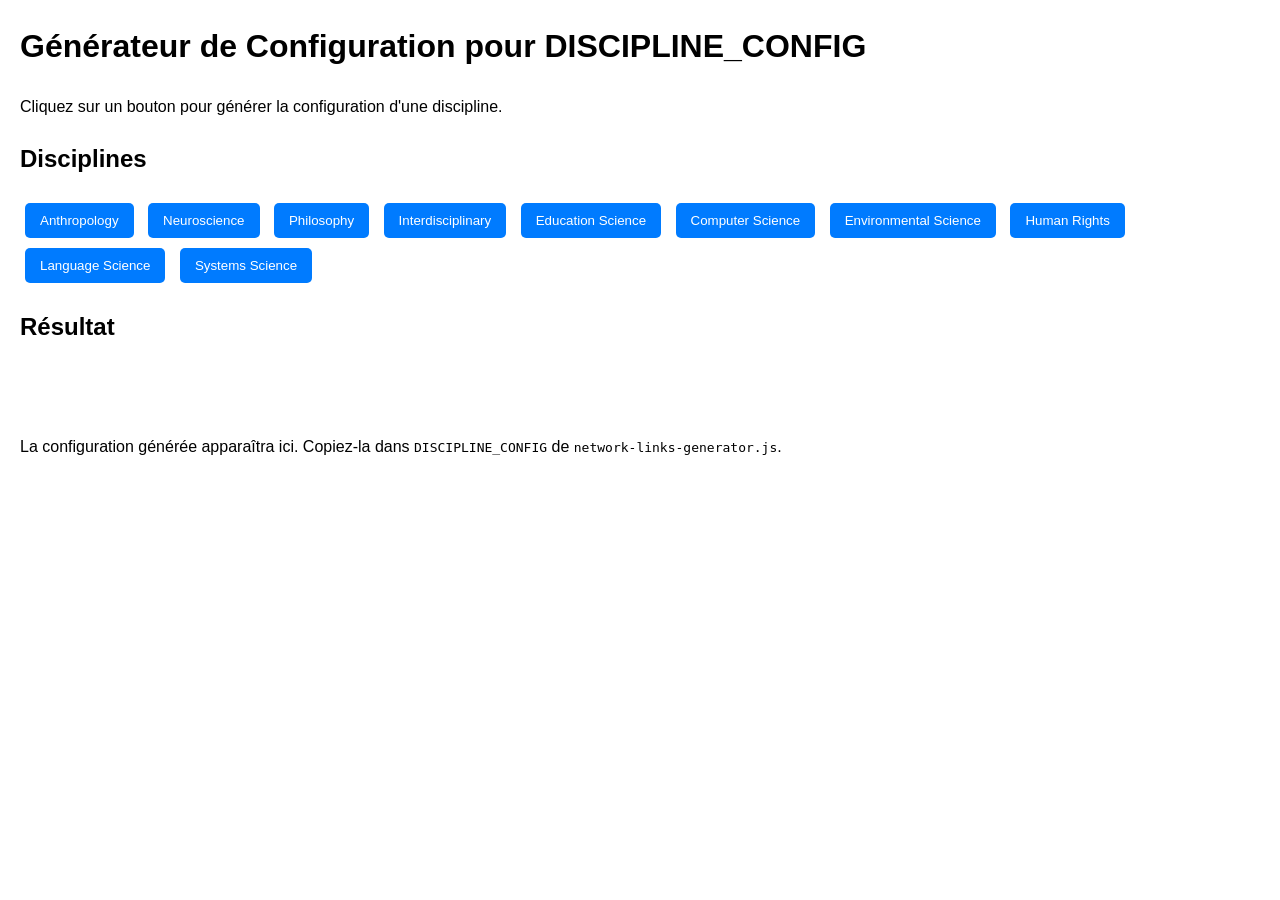
==== assets/generate-config.html @ 25605756 "Add generate-config.html for discipline configuration" ====
<!DOCTYPE html>
<html>
<head>
  <title>Générateur de Configuration pour MLKN.lab</title>
  <style>
    body { font-family: Arial, sans-serif; margin: 20px; line-height: 1.6; }
    pre { background: #f4f4f4; padding: 10px; border-radius: 5px; overflow-x: auto; }
    button { padding: 10px 15px; background: #007bff; color: white; border: none; border-radius: 5px; cursor: pointer; margin: 5px; }
    button:hover { background: #0056b3; }
    #output { margin-top: 20px; white-space: pre-wrap; }
    .discipline-buttons { margin: 20px 0; }
  </style>
</head>
<body>
  <h1>Générateur de Configuration pour DISCIPLINE_CONFIG</h1>
  <p>Cliquez sur un bouton pour générer la configuration d'une discipline.</p>

  <h2>Disciplines</h2>
  <div class="discipline-buttons">
    <!-- Boutons pour chaque discipline -->
    <button onclick="generateConfig('Anthropology', './anthropology-data.js')">Anthropology</button>
    <button onclick="generateConfig('Neuroscience', './neuroscience-data.js')">Neuroscience</button>
    <button onclick="generateConfig('Philosophy', './philosophy-data.js')">Philosophy</button>
    <button onclick="generateConfig('Interdisciplinary', './interdisciplinary-data.js')">Interdisciplinary</button>
    <button onclick="generateConfig('Education Science', './education-science-data.js')">Education Science</button>
    <button onclick="generateConfig('Computer Science', './computer-science-data.js')">Computer Science</button>
    <button onclick="generateConfig('Environmental Science', './environmental-science-data.js')">Environmental Science</button>
    <button onclick="generateConfig('Human Rights', './human-rights-data.js')">Human Rights</button>
    <button onclick="generateConfig('Language Science', './language-science-data.js')">Language Science</button>
    <button onclick="generateConfig('Systems Science', './systems-science-data.js')">Systems Science</button>
  </div>

  <h2>Résultat</h2>
  <div id="output">
    <p>La configuration générée apparaîtra ici. Copiez-la dans <code>DISCIPLINE_CONFIG</code> de <code>network-links-generator.js</code>.</p>
  </div>

  <script>
    // Fonction pour charger un fichier data.js
    function loadScript(url) {
      return new Promise((resolve, reject) => {
        // Supprimer le script s'il existe déjà
        const existingScript = document.querySelector(`script[src="${url}"]`);
        if (existingScript) {
          existingScript.remove();
        }
        const script = document.createElement('script');
        script.src = url;
        script.onload = () => resolve(window.MAP_DATA);
        script.onerror = reject;
        document.head.appendChild(script);
      });
    }

    // Fonction pour générer la configuration d'une discipline
    async function generateConfig(disciplineName, dataUrl) {
      try {
        const outputDiv = document.getElementById('output');
        outputDiv.innerHTML = `<p>Chargement de ${disciplineName}...</p>`;

        // Charger les données
        await loadScript(dataUrl);
        const data = window.MAP_DATA;

        if (!data) {
          throw new Error(`window.MAP_DATA non défini pour ${disciplineName}`);
        }

        // Extraire les clusters
        const clusters = Object.keys(data.clusters || {});

        // Extraire les nœuds par cluster
        const nodesByCluster = {};
        data.nodes.forEach(node => {
          if (!nodesByCluster[node.cluster]) {
            nodesByCluster[node.cluster] = [];
          }
          nodesByCluster[node.cluster].push(node.id);
        });

        // Générer les connexions entre clusters (par défaut, tous les clusters sont connectés)
        const clusterConnections = {};
        clusters.forEach(cluster => {
          clusterConnections[cluster] = clusters.filter(c => c !== cluster);
        });

        // Générer les mots-clés par concept (simplifiés)
        const conceptKeywords = {};
        data.nodes.forEach(node => {
          const keyword = node.id.toLowerCase()
            .replace(/[&]/g, 'and')
            .replace(/[ ]/g, '-');
          conceptKeywords[node.id] = [keyword];
        });

        // Générer la configuration
        const config = {
          clusters: clusters,
          clusterConnections: clusterConnections,
          expertLinks: [], // À compléter manuellement
          conceptKeywords: conceptKeywords
        };

        // Afficher le résultat
        outputDiv.innerHTML = `
          <h3>Configuration pour ${disciplineName}</h3>
          <p>Copiez ce code dans <code>DISCIPLINE_CONFIG</code> de <code>network-links-generator.js</code> :</p>
          <pre>
"${disciplineName}": {
  clusters: ${JSON.stringify(config.clusters, null, 2)},
  clusterConnections: ${JSON.stringify(config.clusterConnections, null, 2)},
  expertLinks: [], // À compléter manuellement
  conceptKeywords: ${JSON.stringify(config.conceptKeywords, null, 2)}
}</pre>
          <p><strong>Prochaine étape</strong> : Ajoutez manuellement les <code>expertLinks</code> et améliorez les <code>conceptKeywords</code>.</p>
        `;

      } catch (error) {
        document.getElementById('output').innerHTML = `
          <p style="color: red;">Erreur pour ${disciplineName} : ${error.message}</p>
          <p>Vérifiez que le fichier <code>${dataUrl}</code> existe et que <code>window.MAP_DATA</code> est bien défini.</p>
        `;
      }
    }
  </script>
</body>
</html>
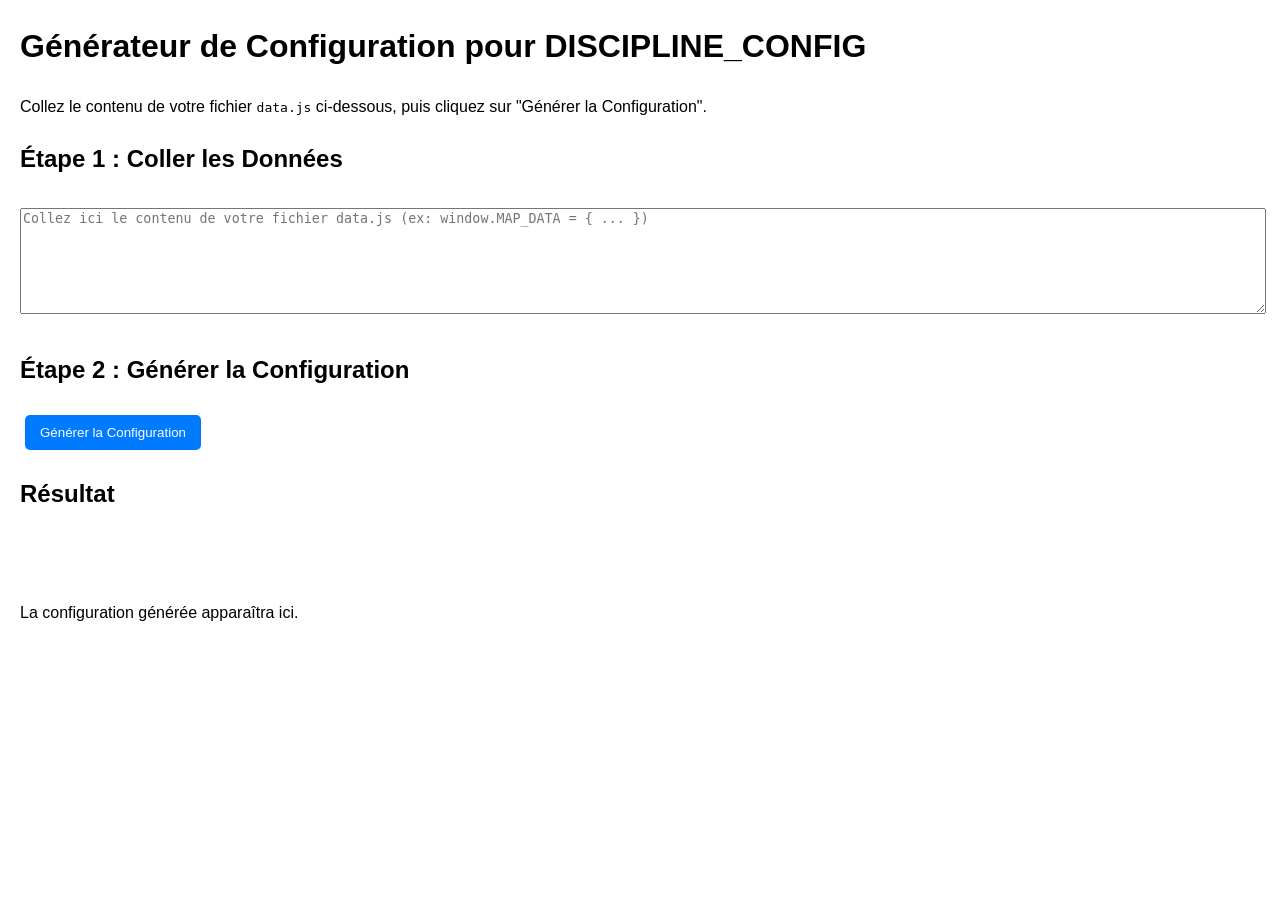
==== commit 63a8201d: "Fix formatting in generate-config.html" ====
--- a/assets/generate-config.html
+++ b/assets/generate-config.html
@@ -9,62 +9,43 @@
     button:hover { background: #0056b3; }
     #output { margin-top: 20px; white-space: pre-wrap; }
     .discipline-buttons { margin: 20px 0; }
+    textarea { width: 100%; height: 100px; margin: 10px 0; }
   </style>
 </head>
 <body>
   <h1>Générateur de Configuration pour DISCIPLINE_CONFIG</h1>
-  <p>Cliquez sur un bouton pour générer la configuration d'une discipline.</p>
+  <p>Collez le contenu de votre fichier <code>data.js</code> ci-dessous, puis cliquez sur "Générer la Configuration".</p>
 
-  <h2>Disciplines</h2>
-  <div class="discipline-buttons">
-    <!-- Boutons pour chaque discipline -->
-    <button onclick="generateConfig('Anthropology', './anthropology-data.js')">Anthropology</button>
-    <button onclick="generateConfig('Neuroscience', './neuroscience-data.js')">Neuroscience</button>
-    <button onclick="generateConfig('Philosophy', './philosophy-data.js')">Philosophy</button>
-    <button onclick="generateConfig('Interdisciplinary', './interdisciplinary-data.js')">Interdisciplinary</button>
-    <button onclick="generateConfig('Education Science', './education-science-data.js')">Education Science</button>
-    <button onclick="generateConfig('Computer Science', './computer-science-data.js')">Computer Science</button>
-    <button onclick="generateConfig('Environmental Science', './environmental-science-data.js')">Environmental Science</button>
-    <button onclick="generateConfig('Human Rights', './human-rights-data.js')">Human Rights</button>
-    <button onclick="generateConfig('Language Science', './language-science-data.js')">Language Science</button>
-    <button onclick="generateConfig('Systems Science', './systems-science-data.js')">Systems Science</button>
-  </div>
+  <h2>Étape 1 : Coller les Données</h2>
+  <textarea id="dataInput" placeholder="Collez ici le contenu de votre fichier data.js (ex: window.MAP_DATA = { ... })"></textarea>
+  
+  <h2>Étape 2 : Générer la Configuration</h2>
+  <button onclick="generateConfigFromText()">Générer la Configuration</button>
 
   <h2>Résultat</h2>
   <div id="output">
-    <p>La configuration générée apparaîtra ici. Copiez-la dans <code>DISCIPLINE_CONFIG</code> de <code>network-links-generator.js</code>.</p>
+    <p>La configuration générée apparaîtra ici.</p>
   </div>
 
   <script>
-    // Fonction pour charger un fichier data.js
-    function loadScript(url) {
-      return new Promise((resolve, reject) => {
-        // Supprimer le script s'il existe déjà
-        const existingScript = document.querySelector(`script[src="${url}"]`);
-        if (existingScript) {
-          existingScript.remove();
+    // Fonction pour générer la configuration à partir du texte collé
+    function generateConfigFromText() {
+      const input = document.getElementById('dataInput').value;
+      const outputDiv = document.getElementById('output');
+
+      try {
+        // Extraire window.MAP_DATA du texte collé
+        const mapDataMatch = input.match(/window\.MAP_DATA\s*=\s*({.*});/s);
+        if (!mapDataMatch) {
+          throw new Error("Impossible de trouver window.MAP_DATA dans le texte collé. Vérifiez que vous avez copié tout le fichier data.js.");
         }
-        const script = document.createElement('script');
-        script.src = url;
-        script.onload = () => resolve(window.MAP_DATA);
-        script.onerror = reject;
-        document.head.appendChild(script);
-      });
-    }
 
-    // Fonction pour générer la configuration d'une discipline
-    async function generateConfig(disciplineName, dataUrl) {
-      try {
-        const outputDiv = document.getElementById('output');
-        outputDiv.innerHTML = `<p>Chargement de ${disciplineName}...</p>`;
+        // Parser le JSON (en remplaçant les guillemets simples par des guillemets doubles si nécessaire)
+        const mapDataStr = mapDataMatch[1]
+          .replace(/(')(\w+)\1\s*:/g, '"$2":')  // Remplacer les clés avec des guillemets simples
+          .replace(/:(')([^']+)\1/g, ':"$2"');   // Remplacer les valeurs avec des guillemets simples
 
-        // Charger les données
-        await loadScript(dataUrl);
-        const data = window.MAP_DATA;
-
-        if (!data) {
-          throw new Error(`window.MAP_DATA non défini pour ${disciplineName}`);
-        }
+        const data = JSON.parse(mapDataStr);
 
         // Extraire les clusters
         const clusters = Object.keys(data.clusters || {});
@@ -94,6 +75,7 @@
         });
 
         // Générer la configuration
+        const disciplineName = data.title || "Unknown";
         const config = {
           clusters: clusters,
           clusterConnections: clusterConnections,
@@ -116,9 +98,9 @@
         `;
 
       } catch (error) {
-        document.getElementById('output').innerHTML = `
-          <p style="color: red;">Erreur pour ${disciplineName} : ${error.message}</p>
-          <p>Vérifiez que le fichier <code>${dataUrl}</code> existe et que <code>window.MAP_DATA</code> est bien défini.</p>
+        outputDiv.innerHTML = `
+          <p style="color: red;">Erreur : ${error.message}</p>
+          <p>Vérifiez que vous avez bien collé tout le contenu de votre fichier data.js (y compris <code>window.MAP_DATA = { ... };</code>).</p>
         `;
       }
     }
